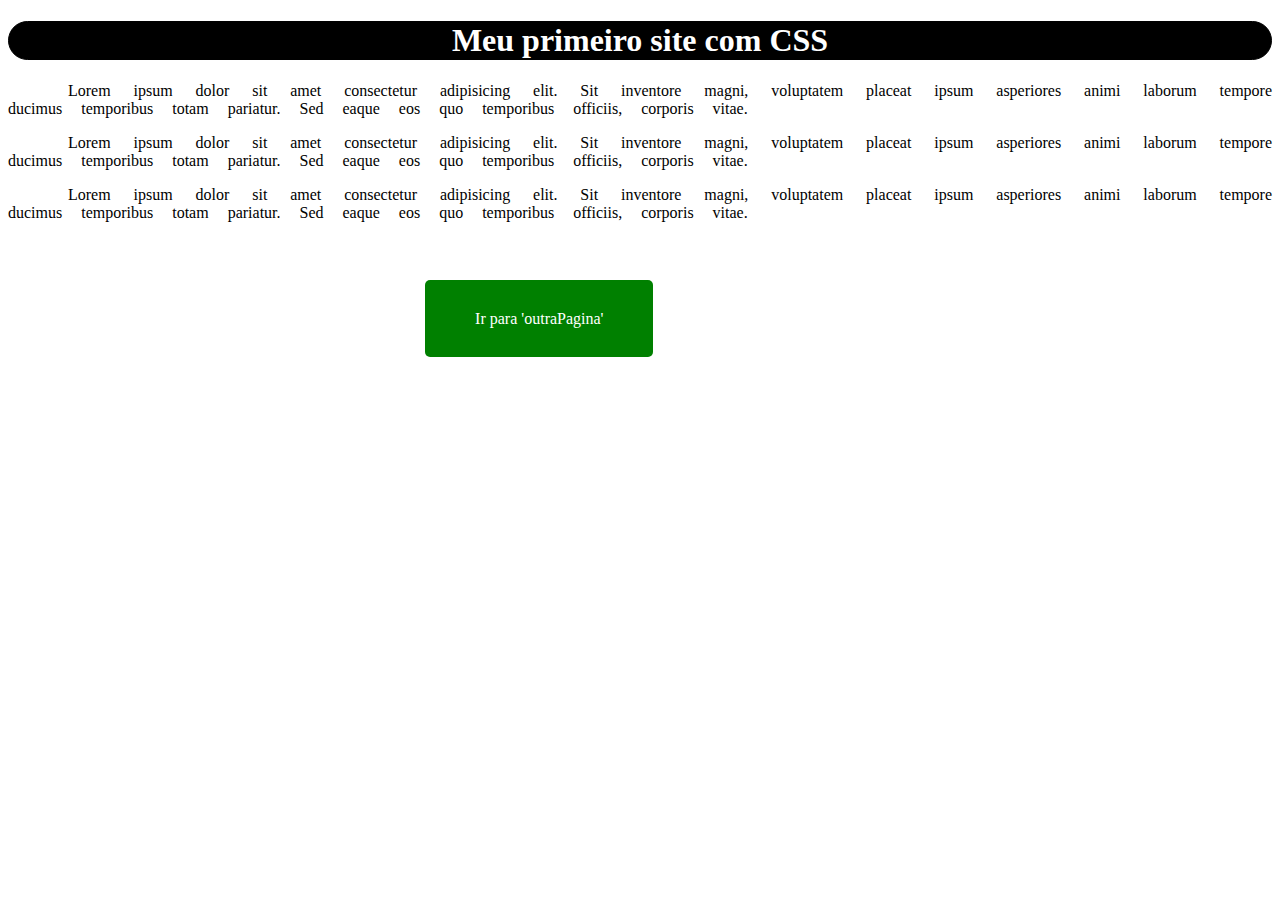
==== Aulas_CSS/index.html @ 30f61945 "Aula 11 - Propriedade Text" ====
<!DOCTYPE html>
<html lang="pt-br">

<head>
    <meta charset="UTF-8">
    <meta http-equiv="X-UA-Compatible" content="IE=edge">
    <meta name="viewport" content="width=device-width, initial-scale=1.0">

    <link rel="stylesheet" href="css/style.css">

    <title>Aprendendo CSS</title>

    <style>
        h2 {
            color: green;
        }
    </style>
</head>

<body>
    <h1>Meu primeiro site com CSS</h1>

    <p>
        Lorem ipsum dolor sit amet consectetur adipisicing elit. Sit inventore magni, voluptatem placeat ipsum asperiores animi laborum tempore ducimus temporibus totam pariatur. Sed eaque eos quo temporibus officiis, corporis vitae.
    </p>
    
    <p>
        Lorem ipsum dolor sit amet consectetur adipisicing elit. Sit inventore magni, voluptatem placeat ipsum asperiores animi laborum tempore ducimus temporibus totam pariatur. Sed eaque eos quo temporibus officiis, corporis vitae.
    </p>

    <p>
        Lorem ipsum dolor sit amet consectetur adipisicing elit. Sit inventore magni, voluptatem placeat ipsum asperiores animi laborum tempore ducimus temporibus totam pariatur. Sed eaque eos quo temporibus officiis, corporis vitae.
    </p><br/><br/><br/><br/>
    
    <a class="botao" href="outraPagina.html">Ir para 'outraPagina'</a>

</body>

</html>
---- Aulas_CSS/css/style.css ----
/*  */
body {
    background-color: white;
}

/*  */
h1 {
    color: white;
    border: 1px solid black;
    border-radius: 30px;
    text-align: center;
    background: black;
    
    /* 
        padding-top: 50px;
        padding-bottom: 20px;
        padding-left: 10px;
        padding-right: 70px; 
    Simplificando */
    /* padding: 50px 70px 20px 10px; */
    /* padding: 50px; */
        
    /* 
        margin-top: 30px;
        margin-bottom: 150px;
        margin-left: 20px;
        margin-right: 70px; 
        
    Simplificando */
    /* margin: 30px 70px 150px 20px; */
}

/*  */
p {
    color: black;
    text-align: justify;
    /* text-decoration: underline; */
    /* text-transform: uppercase; */
    /* text-transform: capitalize; */
    /* text-transform: lowercase; */
    text-indent: 60px;
    /* letter-spacing: -5px; */
    /* letter-spacing: 5px; */
    /* line-height: 0.8; */
    word-spacing: 15px;
    
    /* 
        Inverte as letras
            direction: rtl;
            unicode-bidi: bidi-override; 
    */

    /* margin-left: 20px; */
    /* margin-bottom: 40px; */
}

.exemplo-back {
    /* 
        height: 300px;
        background-color: gray;
        background-image: url(../img/fundo.jpg);
        background-size: cover;
        background-repeat: no-repeat;
        background-position: center;
    
    Simplificando */
    height: 100px;
    background: gray url(../img/fundo.jpg) no-repeat center;
    background-size: cover;

    margin-bottom: 100px;
}

.botao {
    margin-left: 33%;
    background: green;
    color: white;
    padding: 30px 50px 30px 50px;
    border-radius: 5px;
    text-decoration: none;
}

.botao:hover {
    background: blue;
}

.teste {
    max-width: 800px;
    /* width: 300px; */
    
    height: 150px;
    background: cyan;
}


/* 
    h1, p { 
        color: red;
        text-align: center;
}
*/

/* 
    * {
        padding: 20px;
    }

    body {
        background: rgb(239, 239, 239);
    }

    .vermelho {
        color: red;
    }

    .center {
        text-align: center;
    }

    .fonte-30 {
        font-size: 30px;
    }

    #teste {
        color: blue;
        background: yellow;
    }
*/
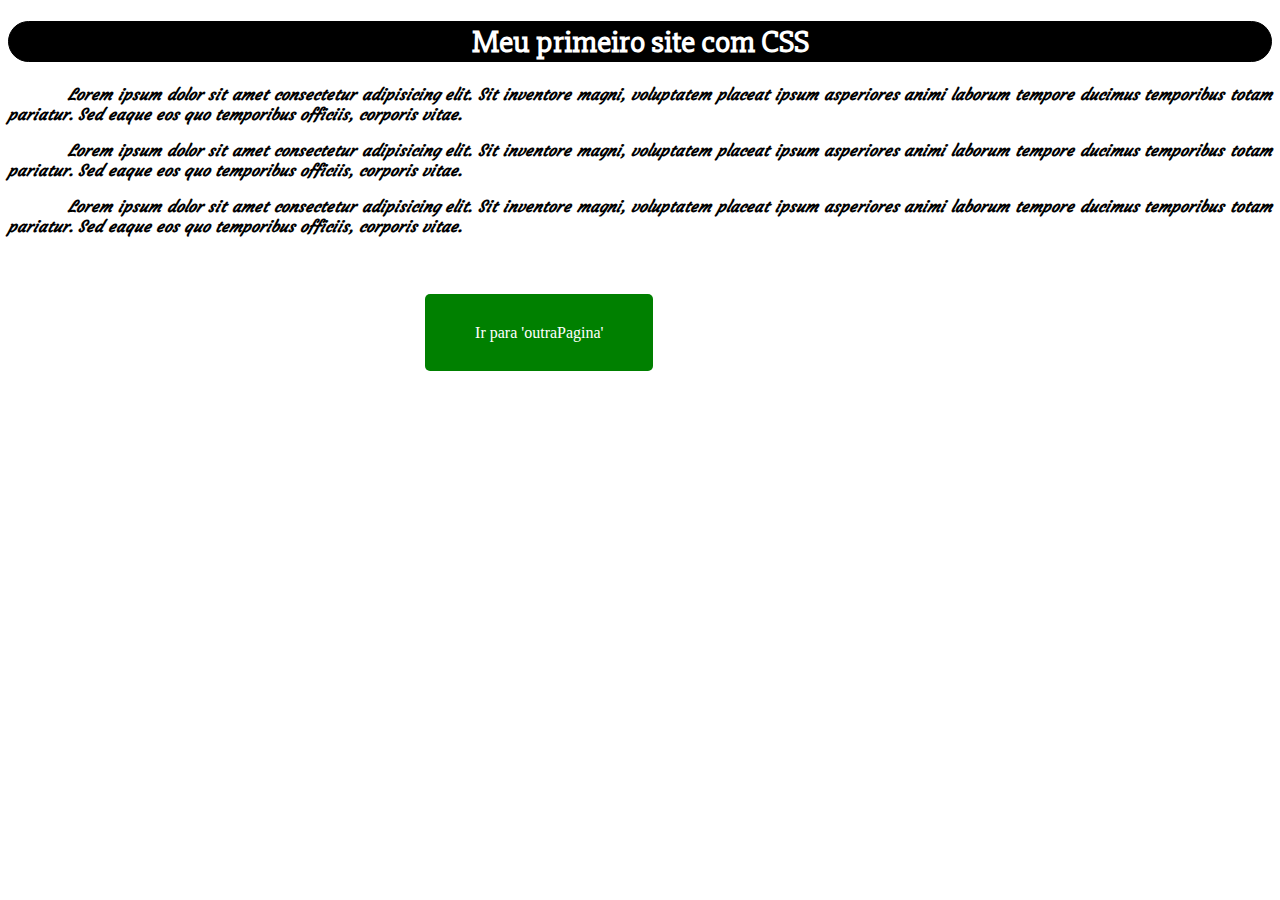
==== commit b73ec701: "Aula 12 - Propriedade Font" ====
--- a/Aulas_CSS/index.html
+++ b/Aulas_CSS/index.html
@@ -5,7 +5,7 @@
     <meta charset="UTF-8">
     <meta http-equiv="X-UA-Compatible" content="IE=edge">
     <meta name="viewport" content="width=device-width, initial-scale=1.0">
-
+    
     <link rel="stylesheet" href="css/style.css">
 
     <title>Aprendendo CSS</title>
--- a/Aulas_CSS/css/style.css
+++ b/Aulas_CSS/css/style.css
@@ -1,3 +1,6 @@
+/*  */
+@import url('https://fonts.googleapis.com/css2?family=Courgette&family=Inter:wght@400;600;700&family=PT+Serif&family=Slabo+27px&display=swap');
+
 /*  */
 body {
     background-color: white;
@@ -10,6 +13,7 @@
     border-radius: 30px;
     text-align: center;
     background: black;
+    font-family: 'Slabo 27px', serif;
     
     /* 
         padding-top: 50px;
@@ -32,6 +36,10 @@
 
 /*  */
 p {
+    font-family: 'Courgette', cursive;
+    font-style: italic;
+    font-weight: bold;
+
     color: black;
     text-align: justify;
     /* text-decoration: underline; */
@@ -42,7 +50,7 @@
     /* letter-spacing: -5px; */
     /* letter-spacing: 5px; */
     /* line-height: 0.8; */
-    word-spacing: 15px;
+    /* word-spacing: 15px; */
     
     /* 
         Inverte as letras
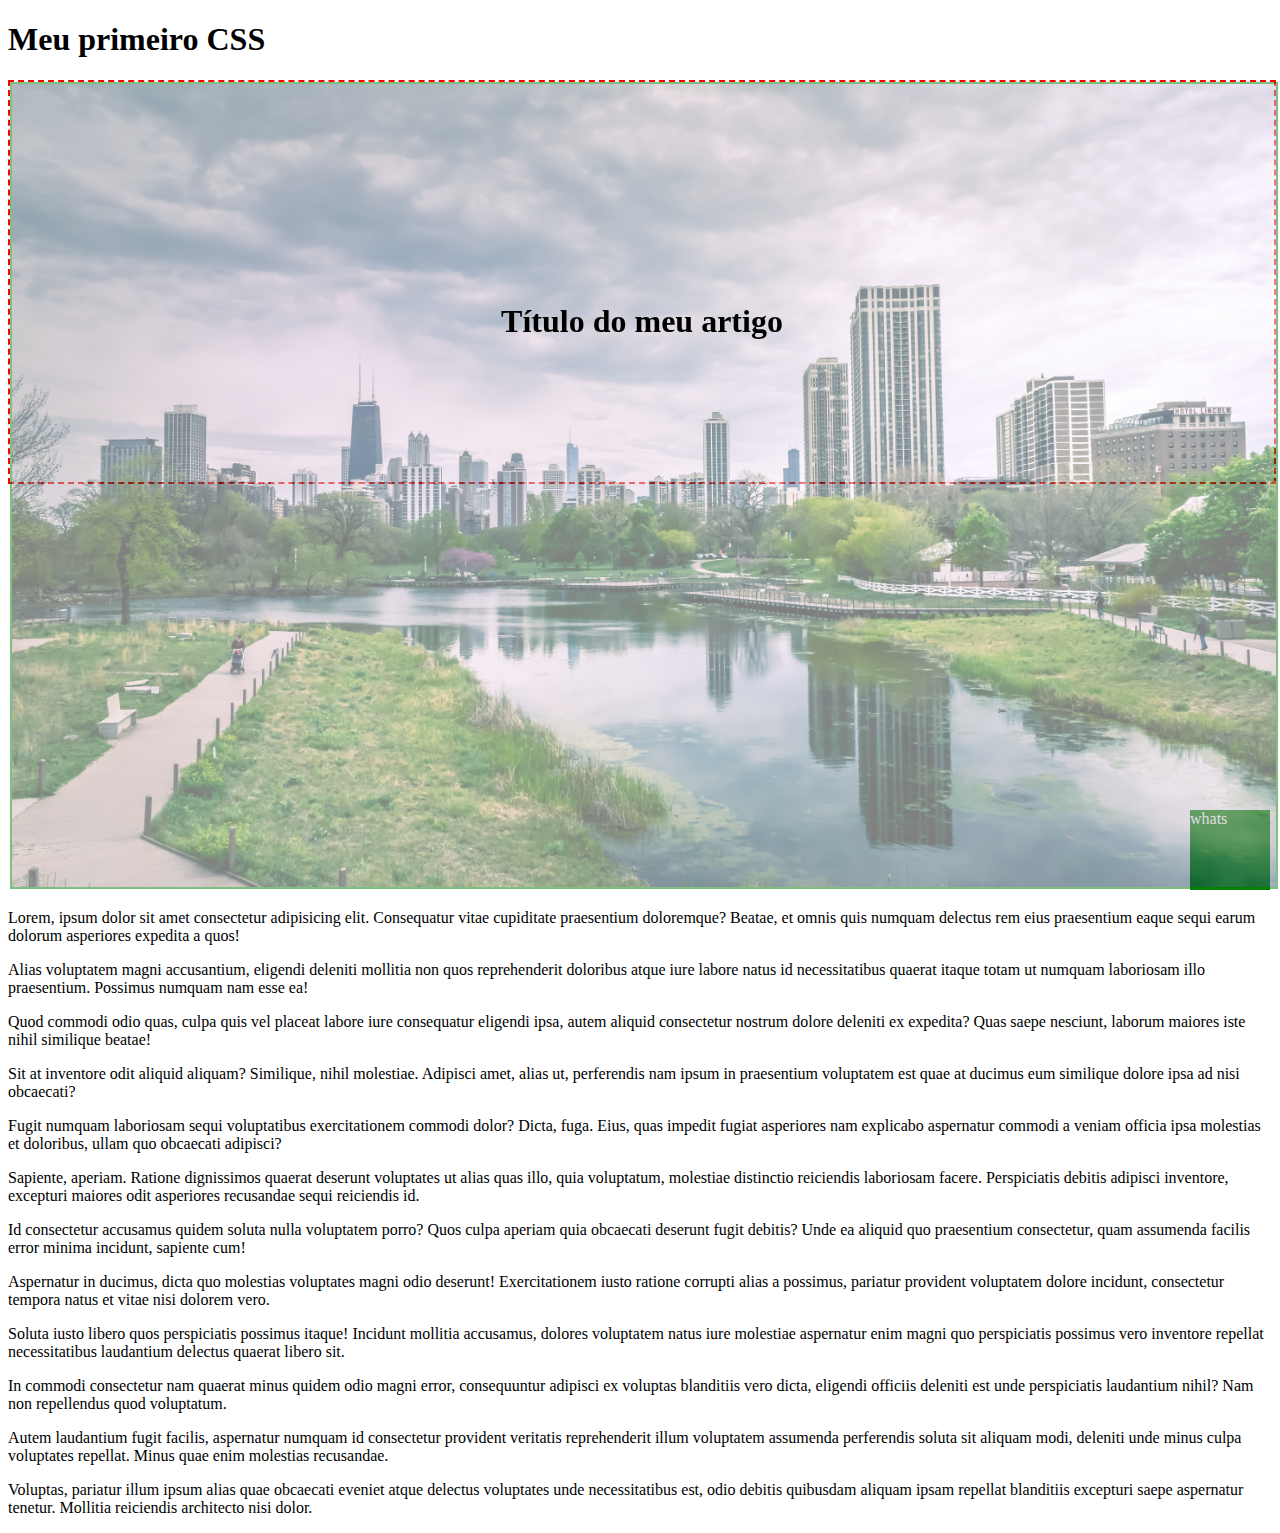
==== commit 5ad90fa0: "Aula 16 - Propriedade Position" ====
--- a/Aulas_CSS/index.html
+++ b/Aulas_CSS/index.html
@@ -5,7 +5,7 @@
     <meta charset="UTF-8">
     <meta http-equiv="X-UA-Compatible" content="IE=edge">
     <meta name="viewport" content="width=device-width, initial-scale=1.0">
-    
+
     <link rel="stylesheet" href="css/style.css">
 
     <title>Aprendendo CSS</title>
@@ -18,22 +18,34 @@
 </head>
 
 <body>
-    <h1>Meu primeiro site com CSS</h1>
 
-    <p>
-        Lorem ipsum dolor sit amet consectetur adipisicing elit. Sit inventore magni, voluptatem placeat ipsum asperiores animi laborum tempore ducimus temporibus totam pariatur. Sed eaque eos quo temporibus officiis, corporis vitae.
-    </p>
-    
-    <p>
-        Lorem ipsum dolor sit amet consectetur adipisicing elit. Sit inventore magni, voluptatem placeat ipsum asperiores animi laborum tempore ducimus temporibus totam pariatur. Sed eaque eos quo temporibus officiis, corporis vitae.
-    </p>
+    <h1 class="border">Meu primeiro CSS</h1>
 
-    <p>
-        Lorem ipsum dolor sit amet consectetur adipisicing elit. Sit inventore magni, voluptatem placeat ipsum asperiores animi laborum tempore ducimus temporibus totam pariatur. Sed eaque eos quo temporibus officiis, corporis vitae.
-    </p><br/><br/><br/><br/>
-    
-    <a class="botao" href="outraPagina.html">Ir para 'outraPagina'</a>
+    <div class="container">
+        <img src="img/fundo.jpg" alt="">
+        <div class="centro">
+            <h1>Título do meu artigo</h1>
+        </div>
+    </div>
 
+    <p>Lorem, ipsum dolor sit amet consectetur adipisicing elit. Consequatur vitae cupiditate praesentium doloremque? Beatae, et omnis quis numquam delectus rem eius praesentium eaque sequi earum dolorum asperiores expedita a quos!</p>
+    <p>Alias voluptatem magni accusantium, eligendi deleniti mollitia non quos reprehenderit doloribus atque iure labore natus id necessitatibus quaerat itaque totam ut numquam laboriosam illo praesentium. Possimus numquam nam esse ea!</p>
+    <p>Quod commodi odio quas, culpa quis vel placeat labore iure consequatur eligendi ipsa, autem aliquid consectetur nostrum dolore deleniti ex expedita? Quas saepe nesciunt, laborum maiores iste nihil similique beatae!</p>
+    <p>Sit at inventore odit aliquid aliquam? Similique, nihil molestiae. Adipisci amet, alias ut, perferendis nam ipsum in praesentium voluptatem est quae at ducimus eum similique dolore ipsa ad nisi obcaecati?</p>
+    <p>Fugit numquam laboriosam sequi voluptatibus exercitationem commodi dolor? Dicta, fuga. Eius, quas impedit fugiat asperiores nam explicabo aspernatur commodi a veniam officia ipsa molestias et doloribus, ullam quo obcaecati adipisci?</p>
+    <p>Sapiente, aperiam. Ratione dignissimos quaerat deserunt voluptates ut alias quas illo, quia voluptatum, molestiae distinctio reiciendis laboriosam facere. Perspiciatis debitis adipisci inventore, excepturi maiores odit asperiores recusandae sequi reiciendis id.</p>
+    <p>Id consectetur accusamus quidem soluta nulla voluptatem porro? Quos culpa aperiam quia obcaecati deserunt fugit debitis? Unde ea aliquid quo praesentium consectetur, quam assumenda facilis error minima incidunt, sapiente cum!</p>
+    <p>Aspernatur in ducimus, dicta quo molestias voluptates magni odio deserunt! Exercitationem iusto ratione corrupti alias a possimus, pariatur provident voluptatem dolore incidunt, consectetur tempora natus et vitae nisi dolorem vero.</p>
+    <p>Soluta iusto libero quos perspiciatis possimus itaque! Incidunt mollitia accusamus, dolores voluptatem natus iure molestiae aspernatur enim magni quo perspiciatis possimus vero inventore repellat necessitatibus laudantium delectus quaerat libero sit.</p>
+    <p>In commodi consectetur nam quaerat minus quidem odio magni error, consequuntur adipisci ex voluptas blanditiis vero dicta, eligendi officiis deleniti est unde perspiciatis laudantium nihil? Nam non repellendus quod voluptatum.</p>
+    <p>Autem laudantium fugit facilis, aspernatur numquam id consectetur provident veritatis reprehenderit illum voluptatem assumenda perferendis soluta sit aliquam modi, deleniti unde minus culpa voluptates repellat. Minus quae enim molestias recusandae.</p>
+    <p>Voluptas, pariatur illum ipsum alias quae obcaecati eveniet atque delectus voluptates unde necessitatibus est, odio debitis quibusdam aliquam ipsam repellat blanditiis excepturi saepe aspernatur tenetur. Mollitia reiciendis architecto nisi dolor.</p>
+
+    <div class="whats">
+        whats
+    </div>
+
+    <!-- <a class="botao" href="outraPagina.html">Ir para 'outraPagina'</a> -->
 </body>
 
 </html>--- a/Aulas_CSS/css/style.css
+++ b/Aulas_CSS/css/style.css
@@ -1,136 +1,33 @@
-/*  */
-@import url('https://fonts.googleapis.com/css2?family=Courgette&family=Inter:wght@400;600;700&family=PT+Serif&family=Slabo+27px&display=swap');
-
-/*  */
-body {
-    background-color: white;
+.container {
+    position: relative;
+    display: inline-block;
+    width: 100%;
+    height: 400px;
+    z-index: 1;
+    border: 2px dashed red;
 }
 
-/*  */
-h1 {
-    color: white;
-    border: 1px solid black;
-    border-radius: 30px;
-    text-align: center;
-    background: black;
-    font-family: 'Slabo 27px', serif;
-    
-    /* 
-        padding-top: 50px;
-        padding-bottom: 20px;
-        padding-left: 10px;
-        padding-right: 70px; 
-    Simplificando */
-    /* padding: 50px 70px 20px 10px; */
-    /* padding: 50px; */
-        
-    /* 
-        margin-top: 30px;
-        margin-bottom: 150px;
-        margin-left: 20px;
-        margin-right: 70px; 
-        
-    Simplificando */
-    /* margin: 30px 70px 150px 20px; */
+img {
+    width: 100%;
+    opacity: 0.5;
+    border: 2px solid green;
 }
 
-/*  */
-p {
-    font-family: 'Courgette', cursive;
-    font-style: italic;
-    font-weight: bold;
-
+.centro {
+    position: absolute;
+    top: 50%;
+    width: 100%;
+    text-align: center;
     color: black;
-    text-align: justify;
-    /* text-decoration: underline; */
-    /* text-transform: uppercase; */
-    /* text-transform: capitalize; */
-    /* text-transform: lowercase; */
-    text-indent: 60px;
-    /* letter-spacing: -5px; */
-    /* letter-spacing: 5px; */
-    /* line-height: 0.8; */
-    /* word-spacing: 15px; */
+    z-index: 999;
+}
     
-    /* 
-        Inverte as letras
-            direction: rtl;
-            unicode-bidi: bidi-override; 
-    */
-
-    /* margin-left: 20px; */
-    /* margin-bottom: 40px; */
-}
-
-.exemplo-back {
-    /* 
-        height: 300px;
-        background-color: gray;
-        background-image: url(../img/fundo.jpg);
-        background-size: cover;
-        background-repeat: no-repeat;
-        background-position: center;
-    
-    Simplificando */
-    height: 100px;
-    background: gray url(../img/fundo.jpg) no-repeat center;
-    background-size: cover;
-
-    margin-bottom: 100px;
-}
-
-.botao {
-    margin-left: 33%;
-    background: green;
-    color: white;
-    padding: 30px 50px 30px 50px;
-    border-radius: 5px;
-    text-decoration: none;
-}
-
-.botao:hover {
-    background: blue;
-}
-
-.teste {
-    max-width: 800px;
-    /* width: 300px; */
-    
-    height: 150px;
-    background: cyan;
-}
-
-
-/* 
-    h1, p { 
-        color: red;
-        text-align: center;
-}
-*/
-
-/* 
-    * {
-        padding: 20px;
-    }
-
-    body {
-        background: rgb(239, 239, 239);
-    }
-
-    .vermelho {
-        color: red;
-    }
-
-    .center {
-        text-align: center;
-    }
-
-    .fonte-30 {
-        font-size: 30px;
-    }
-
-    #teste {
-        color: blue;
-        background: yellow;
-    }
-*/+    .whats {
+        background: green;
+        color: white;
+        width: 80px;
+        height: 80px;
+        position: fixed;
+        bottom: 10px;
+        right: 10px;
+    }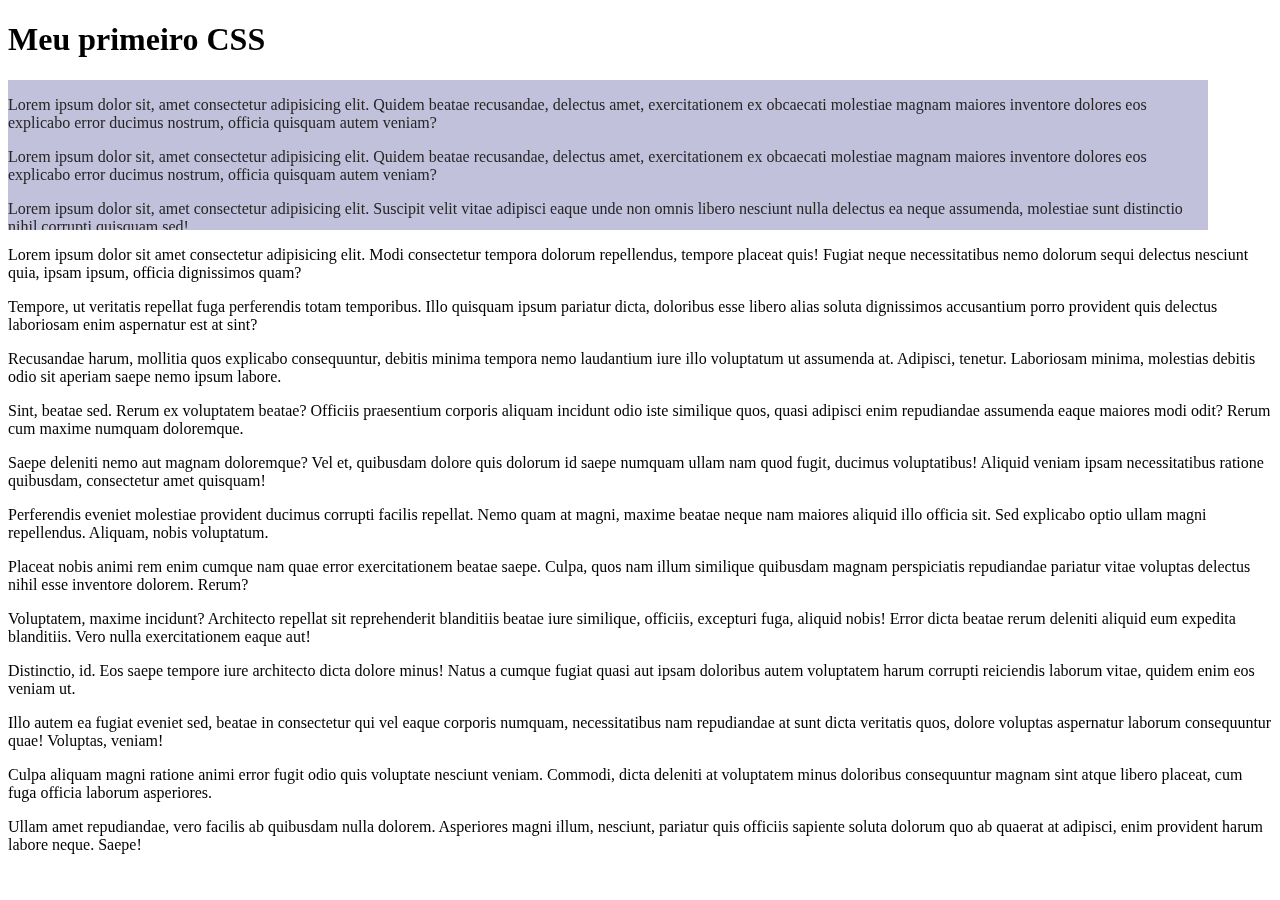
==== commit 5ca22840: "Aula 17 - Propriedade Overflow" ====
--- a/Aulas_CSS/index.html
+++ b/Aulas_CSS/index.html
@@ -21,31 +21,37 @@
 
     <h1 class="border">Meu primeiro CSS</h1>
 
-    <div class="container">
-        <img src="img/fundo.jpg" alt="">
-        <div class="centro">
-            <h1>Título do meu artigo</h1>
-        </div>
+    <div class="exemplo">
+        <p>
+            Lorem ipsum dolor sit, amet consectetur adipisicing elit. Quidem beatae recusandae, delectus amet, exercitationem ex obcaecati molestiae magnam maiores inventore dolores eos explicabo error ducimus nostrum, officia quisquam autem veniam?
+        </p>
+        
+        <p>
+            Lorem ipsum dolor sit, amet consectetur adipisicing elit. Quidem beatae recusandae, delectus amet, exercitationem ex obcaecati molestiae magnam maiores inventore dolores eos explicabo error ducimus nostrum, officia quisquam autem veniam?
+        </p>
+
+        <p>
+            Lorem ipsum dolor sit, amet consectetur adipisicing elit. Suscipit velit vitae adipisci eaque unde non omnis libero nesciunt nulla delectus ea neque assumenda, molestiae sunt distinctio nihil corrupti quisquam sed!
+        </p>
+
+        <p>
+            Lorem ipsum dolor sit amet consectetur adipisicing elit. Pariatur, quam eveniet asperiores iste, ex voluptatibus, officia quaerat autem quidem totam odit suscipit. Qui, expedita consectetur ab assumenda exercitationem hic eos.
+        </p>
     </div>
 
-    <p>Lorem, ipsum dolor sit amet consectetur adipisicing elit. Consequatur vitae cupiditate praesentium doloremque? Beatae, et omnis quis numquam delectus rem eius praesentium eaque sequi earum dolorum asperiores expedita a quos!</p>
-    <p>Alias voluptatem magni accusantium, eligendi deleniti mollitia non quos reprehenderit doloribus atque iure labore natus id necessitatibus quaerat itaque totam ut numquam laboriosam illo praesentium. Possimus numquam nam esse ea!</p>
-    <p>Quod commodi odio quas, culpa quis vel placeat labore iure consequatur eligendi ipsa, autem aliquid consectetur nostrum dolore deleniti ex expedita? Quas saepe nesciunt, laborum maiores iste nihil similique beatae!</p>
-    <p>Sit at inventore odit aliquid aliquam? Similique, nihil molestiae. Adipisci amet, alias ut, perferendis nam ipsum in praesentium voluptatem est quae at ducimus eum similique dolore ipsa ad nisi obcaecati?</p>
-    <p>Fugit numquam laboriosam sequi voluptatibus exercitationem commodi dolor? Dicta, fuga. Eius, quas impedit fugiat asperiores nam explicabo aspernatur commodi a veniam officia ipsa molestias et doloribus, ullam quo obcaecati adipisci?</p>
-    <p>Sapiente, aperiam. Ratione dignissimos quaerat deserunt voluptates ut alias quas illo, quia voluptatum, molestiae distinctio reiciendis laboriosam facere. Perspiciatis debitis adipisci inventore, excepturi maiores odit asperiores recusandae sequi reiciendis id.</p>
-    <p>Id consectetur accusamus quidem soluta nulla voluptatem porro? Quos culpa aperiam quia obcaecati deserunt fugit debitis? Unde ea aliquid quo praesentium consectetur, quam assumenda facilis error minima incidunt, sapiente cum!</p>
-    <p>Aspernatur in ducimus, dicta quo molestias voluptates magni odio deserunt! Exercitationem iusto ratione corrupti alias a possimus, pariatur provident voluptatem dolore incidunt, consectetur tempora natus et vitae nisi dolorem vero.</p>
-    <p>Soluta iusto libero quos perspiciatis possimus itaque! Incidunt mollitia accusamus, dolores voluptatem natus iure molestiae aspernatur enim magni quo perspiciatis possimus vero inventore repellat necessitatibus laudantium delectus quaerat libero sit.</p>
-    <p>In commodi consectetur nam quaerat minus quidem odio magni error, consequuntur adipisci ex voluptas blanditiis vero dicta, eligendi officiis deleniti est unde perspiciatis laudantium nihil? Nam non repellendus quod voluptatum.</p>
-    <p>Autem laudantium fugit facilis, aspernatur numquam id consectetur provident veritatis reprehenderit illum voluptatem assumenda perferendis soluta sit aliquam modi, deleniti unde minus culpa voluptates repellat. Minus quae enim molestias recusandae.</p>
-    <p>Voluptas, pariatur illum ipsum alias quae obcaecati eveniet atque delectus voluptates unde necessitatibus est, odio debitis quibusdam aliquam ipsam repellat blanditiis excepturi saepe aspernatur tenetur. Mollitia reiciendis architecto nisi dolor.</p>
+    <p>Lorem ipsum dolor sit amet consectetur adipisicing elit. Modi consectetur tempora dolorum repellendus, tempore placeat quis! Fugiat neque necessitatibus nemo dolorum sequi delectus nesciunt quia, ipsam ipsum, officia dignissimos quam?</p>
+    <p>Tempore, ut veritatis repellat fuga perferendis totam temporibus. Illo quisquam ipsum pariatur dicta, doloribus esse libero alias soluta dignissimos accusantium porro provident quis delectus laboriosam enim aspernatur est at sint?</p>
+    <p>Recusandae harum, mollitia quos explicabo consequuntur, debitis minima tempora nemo laudantium iure illo voluptatum ut assumenda at. Adipisci, tenetur. Laboriosam minima, molestias debitis odio sit aperiam saepe nemo ipsum labore.</p>
+    <p>Sint, beatae sed. Rerum ex voluptatem beatae? Officiis praesentium corporis aliquam incidunt odio iste similique quos, quasi adipisci enim repudiandae assumenda eaque maiores modi odit? Rerum cum maxime numquam doloremque.</p>
+    <p>Saepe deleniti nemo aut magnam doloremque? Vel et, quibusdam dolore quis dolorum id saepe numquam ullam nam quod fugit, ducimus voluptatibus! Aliquid veniam ipsam necessitatibus ratione quibusdam, consectetur amet quisquam!</p>
+    <p>Perferendis eveniet molestiae provident ducimus corrupti facilis repellat. Nemo quam at magni, maxime beatae neque nam maiores aliquid illo officia sit. Sed explicabo optio ullam magni repellendus. Aliquam, nobis voluptatum.</p>
+    <p>Placeat nobis animi rem enim cumque nam quae error exercitationem beatae saepe. Culpa, quos nam illum similique quibusdam magnam perspiciatis repudiandae pariatur vitae voluptas delectus nihil esse inventore dolorem. Rerum?</p>
+    <p>Voluptatem, maxime incidunt? Architecto repellat sit reprehenderit blanditiis beatae iure similique, officiis, excepturi fuga, aliquid nobis! Error dicta beatae rerum deleniti aliquid eum expedita blanditiis. Vero nulla exercitationem eaque aut!</p>
+    <p>Distinctio, id. Eos saepe tempore iure architecto dicta dolore minus! Natus a cumque fugiat quasi aut ipsam doloribus autem voluptatem harum corrupti reiciendis laborum vitae, quidem enim eos veniam ut.</p>
+    <p>Illo autem ea fugiat eveniet sed, beatae in consectetur qui vel eaque corporis numquam, necessitatibus nam repudiandae at sunt dicta veritatis quos, dolore voluptas aspernatur laborum consequuntur quae! Voluptas, veniam!</p>
+    <p>Culpa aliquam magni ratione animi error fugit odio quis voluptate nesciunt veniam. Commodi, dicta deleniti at voluptatem minus doloribus consequuntur magnam sint atque libero placeat, cum fuga officia laborum asperiores.</p>
+    <p>Ullam amet repudiandae, vero facilis ab quibusdam nulla dolorem. Asperiores magni illum, nesciunt, pariatur quis officiis sapiente soluta dolorum quo ab quaerat at adipisci, enim provident harum labore neque. Saepe!</p>
 
-    <div class="whats">
-        whats
-    </div>
-
-    <!-- <a class="botao" href="outraPagina.html">Ir para 'outraPagina'</a> -->
 </body>
 
 </html>--- a/Aulas_CSS/css/style.css
+++ b/Aulas_CSS/css/style.css
@@ -1,33 +1,12 @@
-.container {
-    position: relative;
-    display: inline-block;
-    width: 100%;
-    height: 400px;
-    z-index: 1;
-    border: 2px dashed red;
+.exemplo {
+    background: rgb(193, 193, 219);
+    color: rgb(38, 36, 36);
+    height: 150px;
+    overflow: auto;
+    width: 1200px;
 }
 
-img {
-    width: 100%;
-    opacity: 0.5;
-    border: 2px solid green;
-}
-
-.centro {
-    position: absolute;
-    top: 50%;
-    width: 100%;
-    text-align: center;
-    color: black;
-    z-index: 999;
-}
-    
-    .whats {
-        background: green;
-        color: white;
-        width: 80px;
-        height: 80px;
-        position: fixed;
-        bottom: 10px;
-        right: 10px;
-    }+body {
+    overflow-x: hidden;
+    /* overflow-z: hidden; */
+}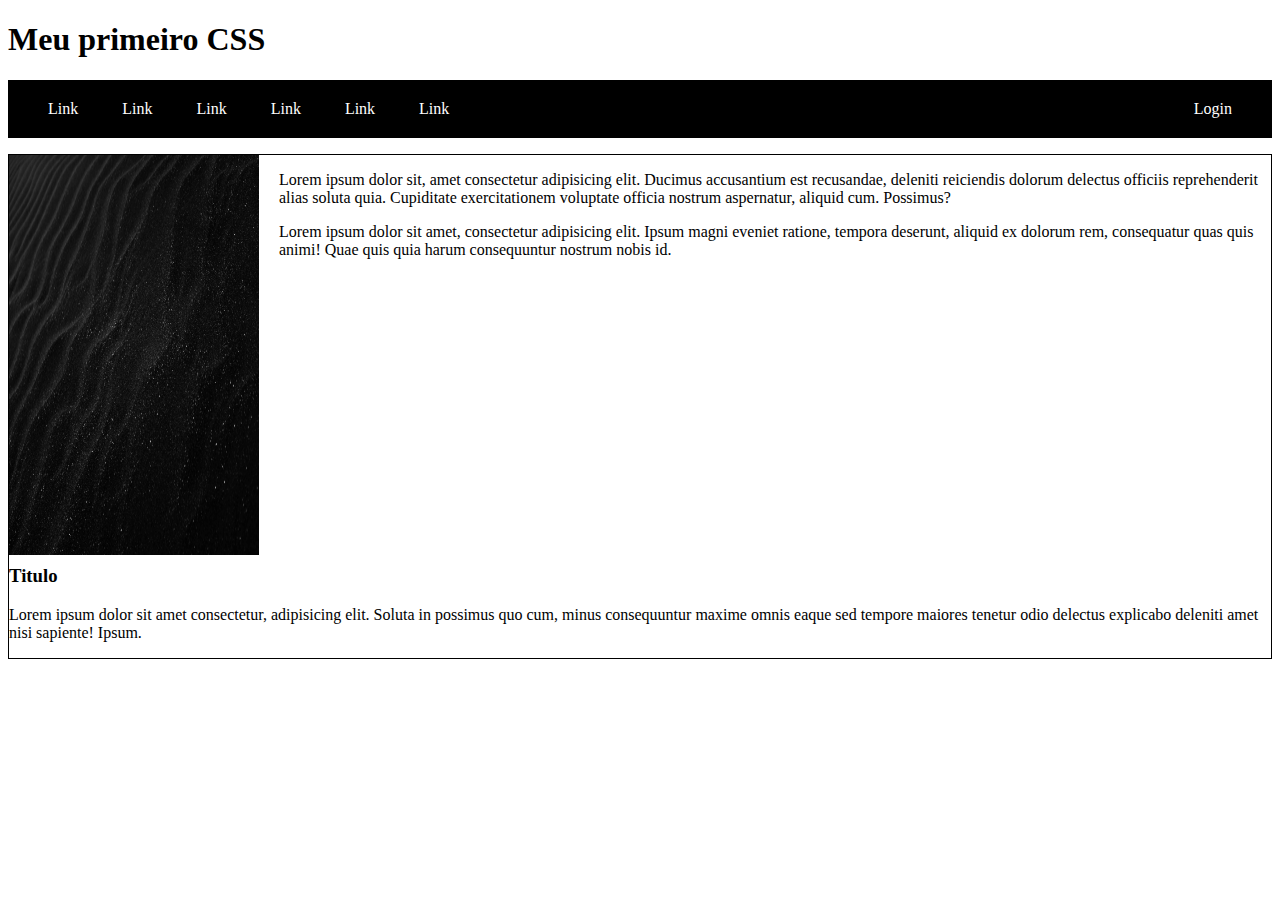
==== commit b59367e1: "Aula 18 - Propriedade Float" ====
--- a/Aulas_CSS/index.html
+++ b/Aulas_CSS/index.html
@@ -21,36 +21,37 @@
 
     <h1 class="border">Meu primeiro CSS</h1>
 
-    <div class="exemplo">
-        <p>
-            Lorem ipsum dolor sit, amet consectetur adipisicing elit. Quidem beatae recusandae, delectus amet, exercitationem ex obcaecati molestiae magnam maiores inventore dolores eos explicabo error ducimus nostrum, officia quisquam autem veniam?
-        </p>
+    <ul>
+        <li><a href="#">Link</a></li>
+        <li><a href="#">Link</a></li>
+        <li><a href="#">Link</a></li>
+        <li><a href="#">Link</a></li>
+        <li><a href="#">Link</a></li>
+        <li><a href="#">Link</a></li>
+        <li class="login"><a href="#">Login</a></li>
+    </ul>
+
+    <div class="container">
+        <img width="250" height="400" src="img/background.jpg" title="#" />
         
         <p>
-            Lorem ipsum dolor sit, amet consectetur adipisicing elit. Quidem beatae recusandae, delectus amet, exercitationem ex obcaecati molestiae magnam maiores inventore dolores eos explicabo error ducimus nostrum, officia quisquam autem veniam?
+            Lorem ipsum dolor sit, amet consectetur adipisicing elit. Ducimus accusantium est recusandae, deleniti reiciendis dolorum delectus officiis reprehenderit alias soluta quia. Cupiditate exercitationem voluptate officia nostrum aspernatur, aliquid cum. Possimus?
         </p>
 
         <p>
-            Lorem ipsum dolor sit, amet consectetur adipisicing elit. Suscipit velit vitae adipisci eaque unde non omnis libero nesciunt nulla delectus ea neque assumenda, molestiae sunt distinctio nihil corrupti quisquam sed!
+            Lorem ipsum dolor sit amet, consectetur adipisicing elit. Ipsum magni eveniet ratione, tempora deserunt, aliquid ex dolorum rem, consequatur quas quis animi! Quae quis quia harum consequuntur nostrum nobis id.
         </p>
 
+        <h3 style="clear: both;">Titulo</h3>
+
         <p>
-            Lorem ipsum dolor sit amet consectetur adipisicing elit. Pariatur, quam eveniet asperiores iste, ex voluptatibus, officia quaerat autem quidem totam odit suscipit. Qui, expedita consectetur ab assumenda exercitationem hic eos.
+            Lorem ipsum dolor sit amet consectetur, adipisicing elit. Soluta in possimus quo cum, minus consequuntur maxime omnis eaque sed tempore maiores tenetur odio delectus explicabo deleniti amet nisi sapiente! Ipsum.
+
         </p>
+
+
     </div>
-
-    <p>Lorem ipsum dolor sit amet consectetur adipisicing elit. Modi consectetur tempora dolorum repellendus, tempore placeat quis! Fugiat neque necessitatibus nemo dolorum sequi delectus nesciunt quia, ipsam ipsum, officia dignissimos quam?</p>
-    <p>Tempore, ut veritatis repellat fuga perferendis totam temporibus. Illo quisquam ipsum pariatur dicta, doloribus esse libero alias soluta dignissimos accusantium porro provident quis delectus laboriosam enim aspernatur est at sint?</p>
-    <p>Recusandae harum, mollitia quos explicabo consequuntur, debitis minima tempora nemo laudantium iure illo voluptatum ut assumenda at. Adipisci, tenetur. Laboriosam minima, molestias debitis odio sit aperiam saepe nemo ipsum labore.</p>
-    <p>Sint, beatae sed. Rerum ex voluptatem beatae? Officiis praesentium corporis aliquam incidunt odio iste similique quos, quasi adipisci enim repudiandae assumenda eaque maiores modi odit? Rerum cum maxime numquam doloremque.</p>
-    <p>Saepe deleniti nemo aut magnam doloremque? Vel et, quibusdam dolore quis dolorum id saepe numquam ullam nam quod fugit, ducimus voluptatibus! Aliquid veniam ipsam necessitatibus ratione quibusdam, consectetur amet quisquam!</p>
-    <p>Perferendis eveniet molestiae provident ducimus corrupti facilis repellat. Nemo quam at magni, maxime beatae neque nam maiores aliquid illo officia sit. Sed explicabo optio ullam magni repellendus. Aliquam, nobis voluptatum.</p>
-    <p>Placeat nobis animi rem enim cumque nam quae error exercitationem beatae saepe. Culpa, quos nam illum similique quibusdam magnam perspiciatis repudiandae pariatur vitae voluptas delectus nihil esse inventore dolorem. Rerum?</p>
-    <p>Voluptatem, maxime incidunt? Architecto repellat sit reprehenderit blanditiis beatae iure similique, officiis, excepturi fuga, aliquid nobis! Error dicta beatae rerum deleniti aliquid eum expedita blanditiis. Vero nulla exercitationem eaque aut!</p>
-    <p>Distinctio, id. Eos saepe tempore iure architecto dicta dolore minus! Natus a cumque fugiat quasi aut ipsam doloribus autem voluptatem harum corrupti reiciendis laborum vitae, quidem enim eos veniam ut.</p>
-    <p>Illo autem ea fugiat eveniet sed, beatae in consectetur qui vel eaque corporis numquam, necessitatibus nam repudiandae at sunt dicta veritatis quos, dolore voluptas aspernatur laborum consequuntur quae! Voluptas, veniam!</p>
-    <p>Culpa aliquam magni ratione animi error fugit odio quis voluptate nesciunt veniam. Commodi, dicta deleniti at voluptatem minus doloribus consequuntur magnam sint atque libero placeat, cum fuga officia laborum asperiores.</p>
-    <p>Ullam amet repudiandae, vero facilis ab quibusdam nulla dolorem. Asperiores magni illum, nesciunt, pariatur quis officiis sapiente soluta dolorum quo ab quaerat at adipisci, enim provident harum labore neque. Saepe!</p>
+    
 
 </body>
 
--- a/Aulas_CSS/css/style.css
+++ b/Aulas_CSS/css/style.css
@@ -1,12 +1,40 @@
-.exemplo {
-    background: rgb(193, 193, 219);
-    color: rgb(38, 36, 36);
-    height: 150px;
+.container {
+    border: 1px solid black;
     overflow: auto;
-    width: 1200px;
 }
 
-body {
-    overflow-x: hidden;
-    /* overflow-z: hidden; */
+.container img {
+    float: left;
+     /* float: right; */
+    margin-right: 20px;
+    margin-bottom: 10px;
+}
+
+ul {
+    background: black;
+    padding: 20px;
+}
+
+li {
+     display: inline-block;
+}
+
+li a {
+    color: white;
+    text-decoration: none;
+    padding: 20px;
+}
+
+li a:hover {
+ background: #ccc;   
+ color: black;
+}
+
+.login {
+    float: right;
+}
+
+.login a:hover {
+    background: orangered;
+    color: white;
 }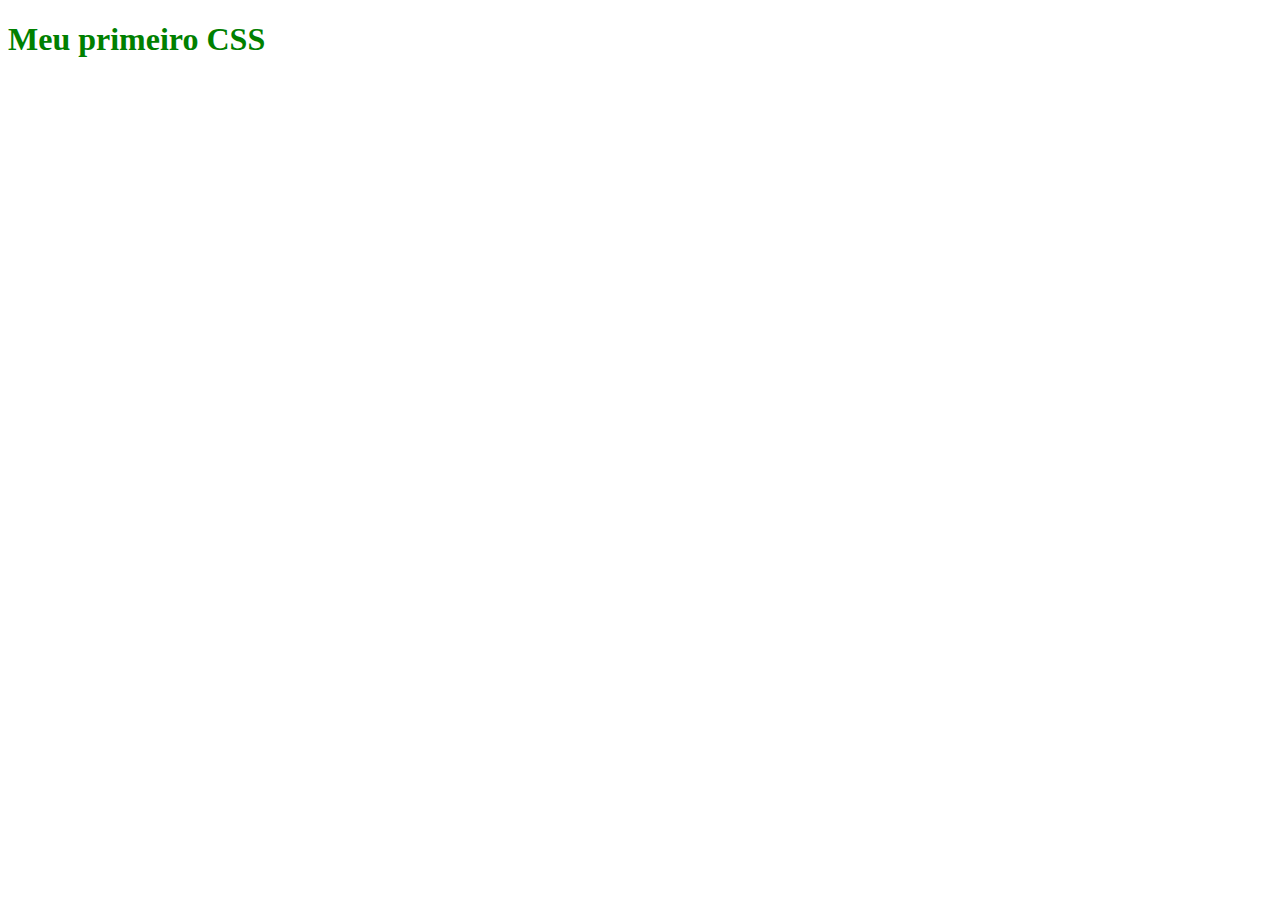
==== commit 4a5a3cd7: "Aula 22 - Regra Important" ====
--- a/Aulas_CSS/index.html
+++ b/Aulas_CSS/index.html
@@ -10,49 +10,13 @@
 
     <title>Aprendendo CSS</title>
 
-    <style>
-        h2 {
-            color: green;
-        }
-    </style>
 </head>
 
 <body>
-
-    <h1 class="border">Meu primeiro CSS</h1>
-
-    <ul>
-        <li><a href="#">Link</a></li>
-        <li><a href="#">Link</a></li>
-        <li><a href="#">Link</a></li>
-        <li><a href="#">Link</a></li>
-        <li><a href="#">Link</a></li>
-        <li><a href="#">Link</a></li>
-        <li class="login"><a href="#">Login</a></li>
-    </ul>
-
-    <div class="container">
-        <img width="250" height="400" src="img/background.jpg" title="#" />
-        
-        <p>
-            Lorem ipsum dolor sit, amet consectetur adipisicing elit. Ducimus accusantium est recusandae, deleniti reiciendis dolorum delectus officiis reprehenderit alias soluta quia. Cupiditate exercitationem voluptate officia nostrum aspernatur, aliquid cum. Possimus?
-        </p>
-
-        <p>
-            Lorem ipsum dolor sit amet, consectetur adipisicing elit. Ipsum magni eveniet ratione, tempora deserunt, aliquid ex dolorum rem, consequatur quas quis animi! Quae quis quia harum consequuntur nostrum nobis id.
-        </p>
-
-        <h3 style="clear: both;">Titulo</h3>
-
-        <p>
-            Lorem ipsum dolor sit amet consectetur, adipisicing elit. Soluta in possimus quo cum, minus consequuntur maxime omnis eaque sed tempore maiores tenetur odio delectus explicabo deleniti amet nisi sapiente! Ipsum.
-
-        </p>
-
-
-    </div>
+    <h1 id="myId" class="myClass">Meu primeiro CSS</h1>
     
 
+    
 </body>
 
 </html>--- a/Aulas_CSS/css/style.css
+++ b/Aulas_CSS/css/style.css
@@ -1,40 +1,11 @@
-.container {
-    border: 1px solid black;
-    overflow: auto;
+#myId {
+    color: red;
 }
 
-.container img {
-    float: left;
-     /* float: right; */
-    margin-right: 20px;
-    margin-bottom: 10px;
+.myClass {
+    columns: blue;
 }
 
-ul {
-    background: black;
-    padding: 20px;
-}
-
-li {
-     display: inline-block;
-}
-
-li a {
-    color: white;
-    text-decoration: none;
-    padding: 20px;
-}
-
-li a:hover {
- background: #ccc;   
- color: black;
-}
-
-.login {
-    float: right;
-}
-
-.login a:hover {
-    background: orangered;
-    color: white;
+h1 {
+     color: green !important;
 }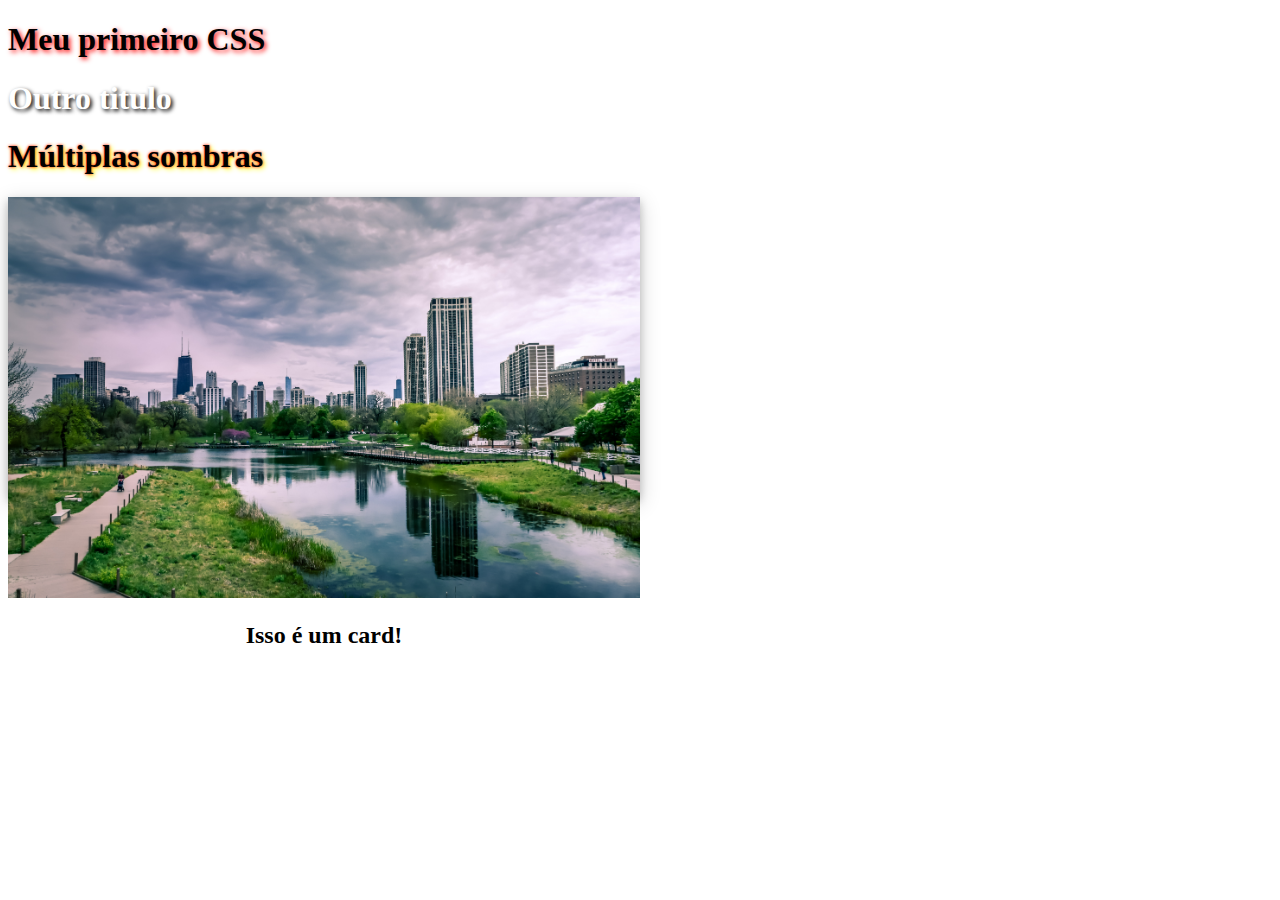
==== commit 4ae421dc: "Aula 24 - Propriedades Text Shadow e Box Shadow" ====
--- a/Aulas_CSS/index.html
+++ b/Aulas_CSS/index.html
@@ -13,10 +13,15 @@
 </head>
 
 <body>
-    <h1 id="myId" class="myClass">Meu primeiro CSS</h1>
-    
+    <h1>Meu primeiro CSS</h1>
+    <h1 class="white">Outro titulo</h1>
+    <h1 class="multiples">Múltiplas sombras</h1>
 
-    
+    <div class="box">
+        <img style="max-width: 100%;" src="img/fundo.jpg" alt="">
+        <h2>Isso é um card!</h2>
+    </div>
+
 </body>
 
 </html>--- a/Aulas_CSS/css/style.css
+++ b/Aulas_CSS/css/style.css
@@ -1,11 +1,23 @@
-#myId {
-    color: red;
+h1 {
+    text-shadow: 2px 2px 5px red;
 }
 
-.myClass {
-    columns: blue;
+.white {
+    color: white;
+    text-shadow: 2px 2px 4px black;
 }
 
-h1 {
-     color: green !important;
+.multiples {
+    color: black;
+    text-shadow: 0 0 3px #ff0000, 2px 2px 5px yellow;
+}
+
+.box {
+    width: 50%;
+    height: 300px;
+    text-align: center;
+    background: white;
+    
+    /* EFEITO PADRÃO PARA CARD */
+    box-shadow: 0 4px 8px 0 rgba(0, 0, 0, 0.2), 0 6px 20px 0 rgba(0, 0, 0, 0.19);
 }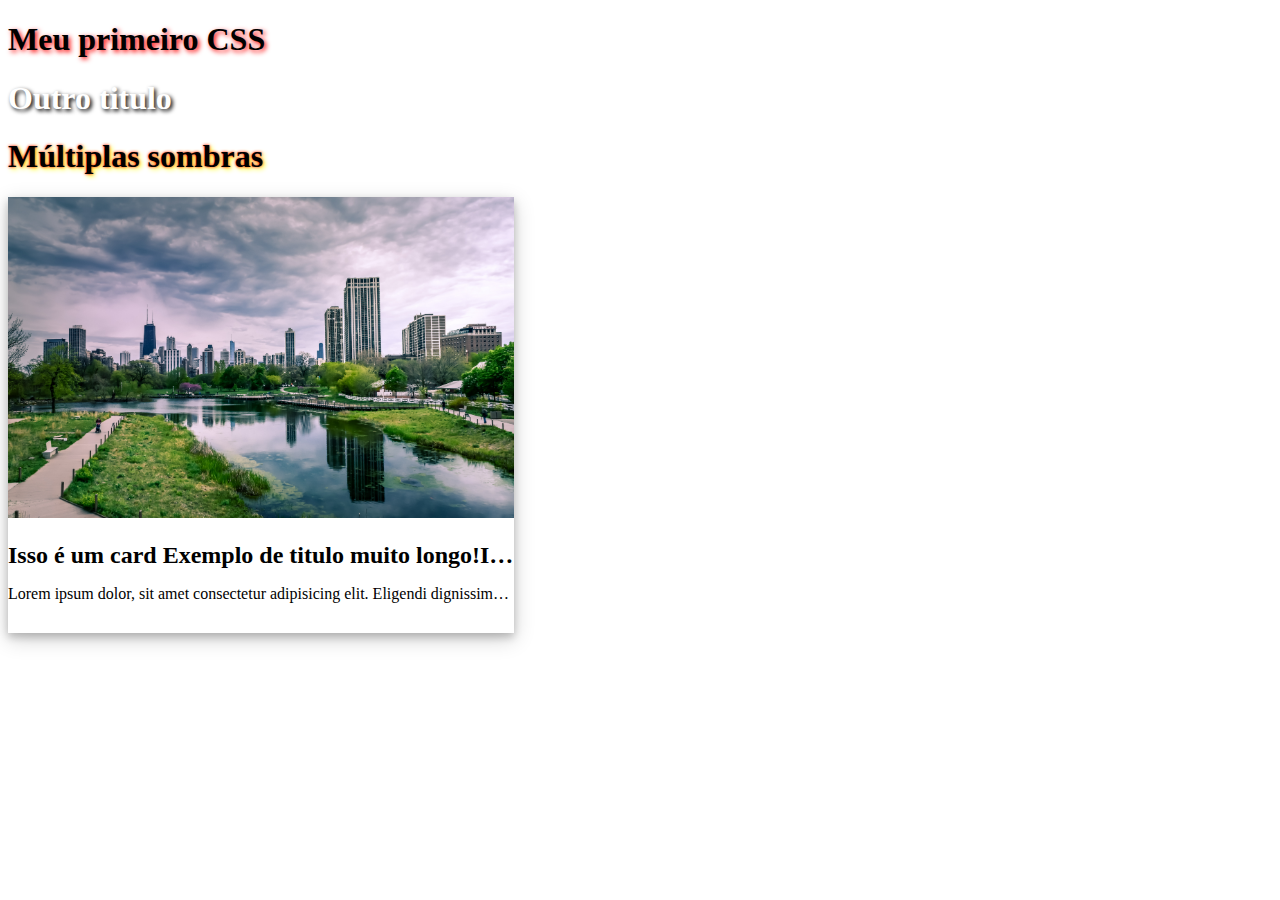
==== commit 2d549667: "Aula 25 - Efeitos de Texto" ====
--- a/Aulas_CSS/index.html
+++ b/Aulas_CSS/index.html
@@ -19,7 +19,15 @@
 
     <div class="box">
         <img style="max-width: 100%;" src="img/fundo.jpg" alt="">
-        <h2>Isso é um card!</h2>
+        
+        <h2 style="margin-bottom: 0; padding-bottom: 0;" class="reduced">
+            Isso é um card Exemplo de titulo muito longo!Isso é um card Exemplo de titulo muito longo! Isso é um card Exemplo de titulo muito longo!
+        </h2>
+
+        <p class="reduced">
+            Lorem ipsum dolor, sit amet consectetur adipisicing elit. Eligendi dignissimos vel minima reprehenderit, qui repudiandae, nemo odit voluptatibus necessitatibus architecto suscipit quo deserunt, nulla excepturi amet eum repellat ducimus voluptates.
+        </p>
+
     </div>
 
 </body>
--- a/Aulas_CSS/css/style.css
+++ b/Aulas_CSS/css/style.css
@@ -13,11 +13,23 @@
 }
 
 .box {
-    width: 50%;
-    height: 300px;
     text-align: center;
     background: white;
+    width: 40%;
+    height: auto;
     
     /* EFEITO PADRÃO PARA CARD */
     box-shadow: 0 4px 8px 0 rgba(0, 0, 0, 0.2), 0 6px 20px 0 rgba(0, 0, 0, 0.19);
+}
+
+.reduced {
+    white-space: nowrap;
+    overflow: hidden;
+    /* border: 1px solid black; */
+    text-overflow: ellipsis;
+    padding-bottom: 30px;
+}
+
+.box:hover .reduced {
+    white-space: normal;
 }